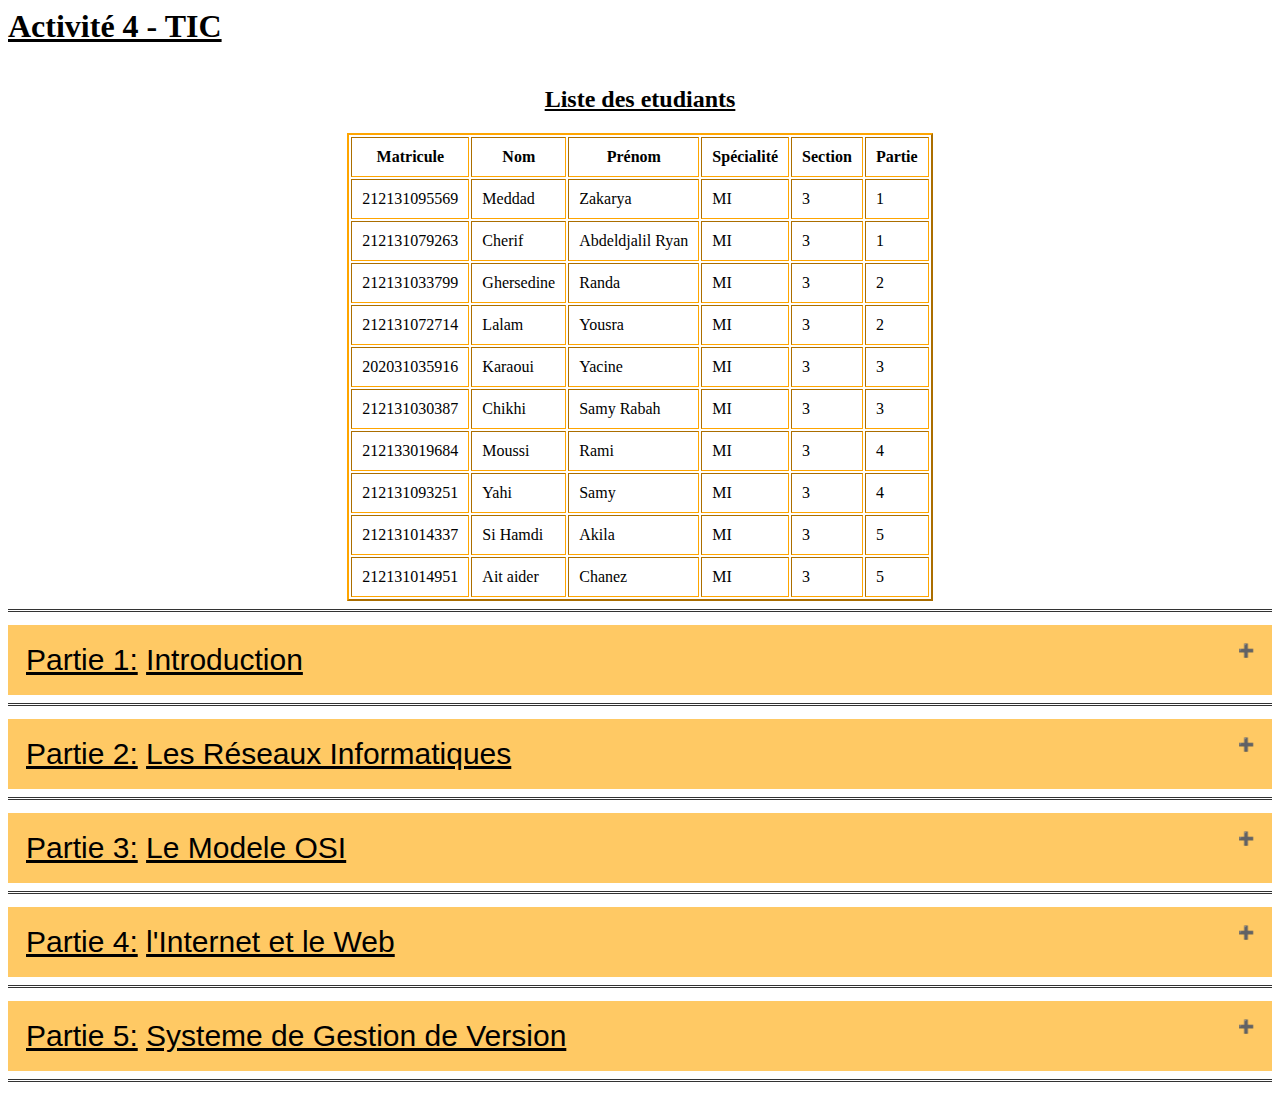
==== index.html @ 4654cad0 "finished chapter 4" ====
<html>
<head>
	<title> Activité 4 - Module TIC </title>
	<link rel="stylesheet" type="text/css" media="screen" href="style.css">
	<h1><b><u>Activité 4 - TIC</b></u></h1>
</head>

<body>
<div style="font-size: 120%; stroke-width: 150%;" class="list-etu">
	<table border="2" cellpadding="10px" style="border-color: orange;">
		<caption> <h2><u>Liste des etudiants</u></h2></caption>
		<tr>
			<th>Matricule</th>
			<th>Nom</th>
			<th>Prénom</th>
			<th>Spécialité</th>
			<th>Section</th>
			<th>Partie</th>
		</tr>
		<tr>
			<td>212131095569</td>
			<td>Meddad</td>
			<td>Zakarya</td>
			<td>MI</td>
			<td>3</td>
			<td>1</td>
		</tr>
		<tr>
			<td>212131079263</td>     
			<td>Cherif</td>
			<td>Abdeldjalil Ryan</td>
			<td>MI</td>
			<td>3</td>
			<td>1</td>
		</tr>
		<tr>
			<td>212131033799</td>
			<td>Ghersedine</td>
			<td>Randa</td>
			<td>MI</td>
			<td>3</td>
			<td>2</td>
		</tr>
		<tr>
			<td>212131072714</td>
			<td>Lalam</td>
			<td>Yousra</td>
			<td>MI</td>
			<td>3</td>
			<td>2</td>
		</tr>
		<tr>
			<td>202031035916</td>
			<td>Karaoui</td>
			<td>Yacine</td>
			<td>MI</td>
			<td>3</td>
			<td>3</td>
		</tr>
		<tr>
			<td>212131030387</td>
			<td>Chikhi</td>
			<td>Samy Rabah</td>
			<td>MI</td>
			<td>3</td>
			<td>3</td>
		</tr>
		<tr>
			<td>212133019684</td>
			<td>Moussi</td>
			<td>Rami</td>
			<td>MI</td>
			<td>3</td>
			<td>4</td>
		</tr>
		<tr>
			<td>212131093251</td>
			<td>Yahi</td>
			<td>Samy</td>
			<td>MI</td>
			<td>3</td>
			<td>4</td>
		</tr>
		<tr>
			<td>212131014337</td>
			<td>Si Hamdi</td>
			<td>Akila</td>
			<td>MI</td>
			<td>3</td>
			<td>5</td>
		</tr>
		<tr>
			<td>212131014951</td>
			<td>Ait aider</td>
			<td>Chanez</td>
			<td>MI</td>
			<td>3</td>
			<td>5</td>
		</tr>
	</table>
</div>
<hr>
<div>
	<button type="button" class="collapsible"><u>Partie 1:</u> <u>Introduction</u></button>
	<div class="content">
		<p class="paragraph">
			<p>
				Les TIC est l'ensemble des outils qui nous permettent de créer l'information et de la pouvoir la modifier et la transmettre fiablement sous plusieurs formats digitaux et électroniques et tout ça est possible grâce à la révolution numérique.
			</p>

			<p>
				Ces outils mentionnés nous donnent le pouvoir de sauvegarder et ajuster l'information en utilisant plusieurs méthodes visuelles ou audiovisuelles rendue possible grâce a l'internet et les ordinateurs.
			</p>

			<p>   
				Les TIC sont divisées en trois groupes: La Téléinformatique qui implique l'échange de l'information entre les ordinateurs, la Télécommunication qui veut dire traiter les signale sans ordinateurs et les Électroniques du consommateur. Elles visent a fournir la connectivité et la fiabilité tout en étant simple et flexible.
			</p>

			<p>
				Les TIC sont composées de partie matériel qui permettent le traitement l'information reçu et la partie logiciels qui exploitent les capacités de ce matériel pour la traiter.
			</p>

			<p>
				Les caractéristiques des technologies de l'information et de la communication sont la rapidité, la décentralisation du pouvoir, l'accès aux informations et la mondialisation. Ces dernières permettent une meilleure performance de l'entreprise et un partage rapide et facile d'informations entre les différents corps de l'entreprise.
			</p>

			L'initiation aux techniques de communication se compose de:
			<ul class="paragraph">
				<li> <b>Objectifs de communications:</b> Ils doivent être définis selon trois dimensions : cognitive, affective et comportementale.</li> 
				
				<li> <b>Systèmes de communication:</b> Les systèmes de communication se composent des partenaires de communication (émetteur et récepteur), les vecteurs (message et médias), les fonctions (codage, décryptage, réponse et feedback) et le bruit qui peut venir perturber les signaux pendant la transmission.</li> 
				
				<li> <b>Les schémas de communications:</b> La communication peut être interpersonnelle (entre deux collaborateurs), de groupe (directeur a ses salariés) ou de masse (la publicité).</li> 
				
				<li> <b>Média et Multimédia:</b> Un média est un moyen impersonnel permettant une diffusion large et collective d'informations, quel que soit le support, les messages écrits, la radiodiffusion, la télédiffusion câblée ou par satellite, la projection cinématographique, le réseau Internet. Tandis qu'un multimédia est un ensemble des techniques et des produits qui permettent l'utilisation simultanée et interactive de plusieurs modes de représentation de l'information.</li> 
			</ul>
		</p>
	</div>
</div>

<hr>
<div>
	<button type="button" class="collapsible"><u>Partie 2:</u> <u>Les Réseaux Informatiques</u></button>
	<div class="content">
		<p class="paragraph">
			<p>
				Un réseau informatique est un ensemble de périphérique ou d'ordinateur relier via un câble qui permet l'échange des données et leur transmission. Il permet le partage des fichiers et du matériel qui permet une réduction de coût et de temps.<br>
				Les protocoles de communications sont des consignes obligatoire à respecter pour communiquer entre les réseaux. Les plus utilise sont: HTTP, FTP, SMTP, POP.
			</p>

			<p>
				La plupart d'entre eux sont bâtis autour du “Transmission Control Protocol”/”Internet Protocol” (TCP/IP) qui représente une règle de communication sur internet qui se base sur la notion d'adresse “IP”. Cette adresse est unique et attribue a chaque ordinateur sur internet, elle permet d'acheminer les données vers la bonne direction. L'adresse IP est généralement notée avec quatre champs numériques compris entre 0 et 255 séparés par des points et actuellement la version “IPv4” est la plus utilisée.
			</p>

			<p>
				Il existe plusieurs types de réseau, on note:
				<ul class="paragraph">
					<li>
						<b>LAN</b> aussi appelé réseau local, est caractérisé par:
						<ul style="list-style: square;">
							<li>Limité géographiquement; pas plus d'un kilomètre.</li> 
							<li>Topologie: Bus, étoile, anneau.</li>
							<li>Technologie: câbles a pair torsadée, Wi-Fi.</li>
						</ul>
					</li>
					<br>
					<li>
						<b>MAN</b> qui relie plusieurs LAN géographiquement proche et permet de réduire les distances entre les nœuds pour faciliter la communication, est caractérisé par:
						<ul style="list-style: square;">
							<li>Aire géographique: 1 à 100 km.</li>
							<li>Topologie: Bus, étoile en général.</li>
							<li>Nombre de stations: Supérieur à 1000 machines.</li>
						</ul>
					</li>
					<br>
					<li>
						<b>WAN</b> qui interconnecte plus de réseau LAN géographiquement loin, permet de choisir la meilleure route pour acheminer les informations le plus vite possible. Caractéristique:
						<ul>
							<li>Air géographique: Toute la surface de la terre.</li>
							<li>Topologie: Bus, étoile en général.</li>
							<li>Technologie: Fibre optique.</li>
						</ul>
					</li>
				</ul>
			</p>

			<p>
				La topologie des réseaux signifie l'arrangement physique du matériel qui relie entre les ordinateurs (nœuds). On compte:
				<br>
				<ul class="paragraph">
					<li>
						<b>Topologie en bus:</b>
						<ul style="list-style: square;">
							<li>Tous les nœuds sont reliés par un conduit unique.</li>
							<li>Lorsqu'une station émet des données elles circulent toutes la longueur du bus.</li>
						</ul>
						<u>Avantage(s)</u>: 
						<ul style="list-style: square;">
							<li>Nécessite moins de câblage.</li>
							<li>Facile à mettre en place.</li>
							<li>Si une station tombe en panne le reste du réseau ne sera pas perturbé.</li>
						</ul>
						<u>Inconvénient(s)</u>: 
						<ul style="list-style: square;">
							<li>Rupture du câble implique le dysfonctionnement du réseau.</li>
						</ul>
					</li>
					<br>
					<li>
						<b>Topologie en anneau:</b>
						<ul style="list-style: square;">
							<li>Les ordinateurs sont reliés entre eux de tel qu'il forme un anneau. Cette méthode utilise des «jetons» pour émettre un signal, puis il est passé vers la station voisine.</li>
						</ul>
						<u>Avantage(s)</u>: 
						<ul style="list-style: square;">
							<li>Aucune collision.</li>
						</ul>
						<u>Inconvénient(s)</u>: 
						<ul style="list-style: square;">
							<li>La panne d'un port nuis a l'ensemble du réseau.</li>
						</ul>
					</li>
					<br>
					<li>
						<b>Topologie en étoile:</b>
						<ul style="list-style: square;">
							<li>La communication entre les stations du réseau se fait par l'interarmes d'un élément central et les données passent par hub qui peut les envoyer a toutes les machines ou dans un Switch qui le passe uniquement aux destinataires</li>
						</ul>
						<u>Avantage(s)</u>: 
						<ul style="list-style: square;">
							<li>Une panne d'un port n'influe pas sur l'ensemble du réseau.</li>
						</ul>
						<u>Inconvénient(s)</u>: 
						<ul style="list-style: square;">
							<li>Plus de câblage comparé aux autres topologies.</li>
							<li>Dépendance aux concentrateurs; s'il tombe en panne, les ordinateurs ne peuvent plus communiquer.</li>
						</ul>
					</li>
					<br>
					<li>
						<b>Topologie point a point:</b>
						<ul style="list-style: square;">
							<li>Utilise dans les réseaux de distribution.</li>
							<li>L'information parcourt le réseau suivant des itinéraires divers.</li>
						</ul>
						<u>Inconvénient(s)</u>:
						<ul style="list-style: square;">
							<li>Le nombre de liaisons nécessaires devient très élevé.</li>
						</ul>
					</li>
				</ul>
			</p>

			<p>
				Voici les composants principles utilisé:
				<ul class="paragraph">
					<li><b><u>Carte réseau:</u></b> Constitue l'interface physique entre l'ordinateur et le support de communication.</li>
					<li><b><u>Concentrateur (Hub):</u></b>  Équipement physique à plusieurs ports servant à relier plusieurs ordinateurs. Il dirige les données et les partages avec l'ensemble des machines connecté à lui.</li>
					<li><b><u>Le Commutateur (Switch):</u></b> Partage les données uniquement avec les destinataires de ces données.</li>
					<li><b><u>La Passerelle:</u></b> Dispositive servant à connecter des réseaux de different architecture de protocoles.</li>
					<li><b><u>Le Routeur:</u></b> Matériel de communication de réseau informatique servant à diriger l'information dans la direction approprie la plus optimale.</li>
					<li><b><u>Le Modem:</u></b> Lie le réseau téléphonique aux réseaux informatique. Il convertit le signal numérique en analogique et vice-versa.</li>
					<li><b><u>Répéteur:</u></b> Régénère un signal affaiblit pendant le transport ainsi réseau la distance maximale entre deux noeuds d'un réseau.</li>
				</ul>
			</p>
		</p>
	</div>
</div>

<hr>
<div>
	<button type="button" class="collapsible"><u>Partie 3:</u> <u>Le Modele OSI</u></button>
	<div class="content">
	<p class="paragraph">
		<!--TODO: ADD CHAPTER 3 FIRST HALF-->
		<p>
			Le modèle TCP/IP est un modèle de référence pour les communications de réseau utilisé dans la conception et la mise en œuvre des réseaux informatiques modernes. Il divise les communications en quatre couches principales : la couche liaison de données, la couche réseau, la couche transport et la couche application. Contrairement au modèle OSI qui divise les communications en sept couches distinctes, le modèle TCP/IP est plus simple et plus largement utilisé dans les protocoles de communication de réseau tels que le protocole Internet (IP), le protocole de contrôle de transmission (TCP) et le protocole de datagramme utilisateur (UDP). Le modèle TCP/IP est utilisé dans les réseaux d'entreprise, les réseaux Internet et les réseaux sans fil.
		</p>

		<p>
			L'adressage dans un réseau permet d'identifier de manière unique les unités en communication. Une adresse IP (Internet Protocol) est utilisée pour identifier chaque ordinateur dans un réseau. Il existe deux modes d'adressage : IPV4 et IPV6. L'adresse IPV4 est représentée sur 32 bits, soit 4 octets, et chaque paquet contient une adresse source et une adresse destinataire. L'adresse IPV6 est représentée sur 128 bits et est découpée en 8 mots de 16 bits séparés par le caractère «:», chacun d'eux étant en hexadécimal.
		</p>

		<p>
			Chaque adresse IPv4 est composée de 32 bits divisés en 4 octets. L'adressage IPv4 est divisé en deux parties, une partie pour l'adresse réseau et l'autre pour l'adresse hôte. Un réseau est identifié par une adresse réseau, et tous les ordinateurs sur ce réseau ont la même partie réseau. La partie hôte détermine le nombre de machines possibles sur le réseau.
		</p>

		<p>
			Les différents types d'adresses IPv4 comprennent l'adresse réseau, qui a tous les bits de la partie hôte égaux à 0. L'adresse de diffusion a tous les bits de la partie hôte égaux à 1. Toutes les machines sur le réseau ont une adresse hôte attribuée située entre l'adresse réseau et l'adresse de diffusion.
		</p>

		<p>
			Le masque de réseau et de sous-réseaux a tous les bits de la partie réseau égaux à 1. Cela permet de distinguer les différents sous-réseaux dans un réseau plus grand. L'adresse IP 192.168.10.1, par exemple, indique que l'ordinateur se trouve sur le réseau 192.168.10.0.
		</p>

	</p>
</div>

<hr>
<div>
	<button type="button" class="collapsible"><u>Partie 4:</u> <u>l'Internet et le Web</u></button>
	<div class="content">
	<p class="paragraph">
		<p>
			Le World Wide Web (WWW) est un système d'information basé sur l'internet qui permet de consulter des pages web et de naviguer à travers un ensemble de liens hypertextes.
		</p>

		<p>
			Les URLs sont des liens uniques qui permettent d'identifier de manière précise la localisation d'une ressource sur le Web, tels que des pages web, des images, des vidéos, des fichiers, etc.
		</p>

		<p>
			Les aspects techniques du Web sont les:
			<ul>
				<li><b>URL:</b> Il s'agit du mécanisme utilisé par les navigateurs pour récupérer toute ressource publiée sur le web.</li>
				<li><b>HTTP:</b> Protocole de transfert d'hypertexte (Hyper Text Transfer Protocol).</li>
				<li><b>HTML:</b> Langage de balisage hypertexte (Hyper Text Markup Langugae).</li>
			</ul>
		</p>

		<p>
			Une page web est un document multimédia qui contient des textes, des images et des liens. Elle est créée à l'aide d'un language de description comme le HTML ou le HTML5 et elle est stockée dans un fichier avec une extension .html, .htm ou .xhtml et est interprétée par un navigateur web. 
			Un site web est un regroupement de pages web autour d'une thématique commune reliées entre elles par des liens hypertextes et émanant d'une même entité.
			Les sites web sont organisés sous forme d'arborescence de dossiers et de fichiers, et ils sont localisés sur un même serveur. Ils sont accessibles à partir d'une page d'accueil commune et d'une URL de base commune.
		</p>

		<p>
			Le HTML est un langage de description et de balisage utilisé pour créer et structurer le contenu des pages web. Un document HTML est un fichier texte qui suit une syntaxe et est structurée par des balises. Il est interprété dans un navigateur tel que Mozila Firefox, Internet Explorer… 
			Et il est créé dans un éditeur de pages web ou tout éditeur de texte. 
			Les principes de langage HTML:
			Le langage HTML utilise des balises pour structurer le document. Un fichier HTML doit comporter au minimum ces 4 balises:
		</p>

		<div class="box">
			<code style="font-size: 140%;">
				&lt;html&gt;<br>
				&emsp; &lt;head&gt;<br>
				&emsp; &emsp; &lt;title&gt;<br>
				&emsp; &emsp; &emsp; . . .<br>
				&emsp; &emsp; &lt;/title&gt;<br>
				&emsp; &emsp; . . .<br>
				&emsp; &lt;/head&gt;<br>
				&emsp; &lt;body&gt;<br>
				&emsp; &emsp; . . .<br>
				&emsp; &lt;/body&gt;<br>
				&lt;/html&gt;<br>
			</code>
		</div>
		<ul class="paragraph">
			<li>La balise &lt;html&gt;... &lt;/html&gt; délimite le début et la fin du document.</li>
			<li>La balise &lt;head&gt;... &lt;/head&gt; est l'entête du document.</li>
			<li>La balise &lt;titl&gt; ... &lt;/title&gt; est le titre du document.</li>
			<li>La balise &lt;body&gt;... &lt;/body&gt; est le corps du document.</li>
			<li>Les titres sont définis par les balises &lt;hn&gt; ... &lt;/hn&gt;, où n représente le niveau de titre (de 1 à 6). Par exemple, &lt;h1&gt; Grand titre &lt;/h1&gt; est un titre de niveau 1.</li>
			<li>Et les paragraphes sont définis par les balises &lt;p&gt; … &lt;p&gt;.</li>
		</ul>
		</p>
	</p>
</div>

<hr>
<div>
	<button type="button" class="collapsible"><u>Partie 5:</u> <u>Systeme de Gestion de Version</u></button>
	<div class="content">
	<p class="paragraph">
		<!--TODO: ADD CHAPTER 5 FIRST HALF-->
		<p>
			Dans Git, chaque fichier dans un projet peut être : "suivi" ou "non suivi". Un fichier est suivi s'il appartenait au dernier instantané capturé par Git, sinon il est considéré comme non suivi et ce jusqu'à ce qu'il soit indexé et validé avant de pouvoir être inclus dans les instantanés ultérieurs. Un fichier suivi peut avoir l'état "modifié", "indexé" ou "validé".
		Les nouveaux fichiers sont considérés comme non suivis quant à ceux modifiés, ils sont considérés comme tel tant qu'ils n'ont pas été indexés. Enfin, lorsqu'on enregistre un instantané, les fichiers qui y sont inclus sont à nouveau considérés comme validés, et le processus peut recommencer.
		</p>

		<p>
			Un projet dans Git est composé de trois zones de travail : le répertoire de travail, la zone d'index et le répertoire Git. Les fichiers sont modifiés dans le répertoire de travail et peuvent être indexés dans la zone d'index avant d'être validés dans le répertoire Git ou sont stockées les méta-données et la base de données des objets du projet.
		</p>

		Voici en résumé ce qu'il faut pour initialiser un dépôt Git et ajouter des fichiers pour la première fois :
		<ul>
			<li>Importer un projet existant sur son ordinateur ou un serveur distant dans Git.</li>
			<li>On utilise la commande "git init" pour initialiser un dépôt Git et créer un sous-répertoire ".git" qui contient les fichiers nécessaires pour que Git fonctionne.</li>
			<li>Utiliser la commande "git status" pour déterminer l'état des fichiers de notre répertoire.</li>
			<li>Utiliser la commande "git add" pour indexer les fichiers qui doivent être versionnés.</li>
			<li>Utiliser la commande "git commit" pour valider les fichiers et les ajouter en base.</li>
			<li>Utiliser la commande "git status" pour confirme que les fichiers ont été ajoutés en base et sont sous suivi de version.</li>
		</ul>

		<p>
			Il est possible de créer un dépôt Git en clonant un dépôt existant à l'aide de la commande "Git clone".
		</p>

		<p>
			Lorsqu'on travaille sur un projet, on peut ajouter, modifier ou supprimer des fichiers. Git permet de gérer ces différentes versions en enregistrant les changements. Pour ce faire, on utilise les commandes git add et git commit. Le commit se base sur l'état du fichier au moment du git add. Si on modifie le fichier après avoir effectué un git add, les dernières modifications ne seront pas enregistrées. Pour toujours enregistrer la dernière version d'un fichier, il est donc conseillé d'effectuer un git add juste avant le git commit. On peut également utiliser la commande git commit -a pour mettre en un coup les fichiers modifiés et déjà sous suivi dans la zone d'index, et les valider sans avoir à taper git add.
		</p>

		<p>
			La commande git log permet de consulter l'historique des commits Git, du plus récent au plus ancien, ainsi que la somme de contrôle SHA-1, l'auteur, la date et le message du commit.
		</p>

		<p>
			L'utilisation d'un logiciel de gestion de version(Git) permet de revenir à un état antérieur d'un projet enregistré si après un commit certaines modifications sont inadaptées, et ce en utilisant la commande "git checkout -- nom-du-fichier" ou la commande "git restore".
		</p>

		<p>
			Dans Git, créer une branche permet de développer et tester de nouvelles fonctionnalités sans impacter le projet de base. Contrairement à d'autres systèmes de contrôle de version, Git utilise des pointeurs plutôt que de créer des copies physiques du répertoire de travail pour la création de branches, ce qui facilite grandement leur création et leur fusion. La branche par défaut est "master" mais peut être renommée sans conséquence.
		</p>
	</p>
</div>

<hr>
</body>
<script src="index.js"></script>
</html>
---- style.css ----
body {
	background-color: rgb(255, 255, 255);
}

ul {
	list-style: none;
}
  
ul li::before {
	content: "\2022";  /* \2022 = unicode({bullet or "tete"})*/
	color: red; 
	font-weight: bold; 
	display: inline-block; 
	width: 1em; 
	margin-left: -1em;
}

hr {
    border: none;
    border-top: 3px double #333;
    color: #000000;
    overflow: visible;
    text-align: center;
    height: 5px;
}

hr:after {
    background: #fff;
    padding: 0 4px;
    position: relative;
    top: -13px;
}

.list-etu {
	display: flex;
  	justify-content: center;
  	align-items: center;
}

.collapsible {
	background-color: rgba(255, 166, 0, 0.606);
	color: #000;
	cursor: pointer;
	padding: 18px;
	width: 100%;
	border: none;
	text-align: left;
	outline: none;
	font-size: 30px;
}
  
.active, .collapsible:hover {
	background-color: white;
}
  
.content {
	padding: 0 18px;
	background-color: rgba(221, 181, 143, 0.434);
	max-height: 0;
	overflow: hidden;
	transition: max-height 0.2s ease-out;
	font-size: 125%;
}

.content-mini {
	padding: 0 18px;
	background-color: rgba(255, 255, 255, 0.434);
	max-height: 0;
	overflow: hidden;
	transition: max-height 0.2s ease-out;
	font-size: 125%;
}

.collapsible:after {
	content: '\02795'; /* \02795 == unicode('+') */
	font-size: 13px;
	color: white;
	float: right;
	margin-left: 5px;
}


.active:after {
	content: "\2796"; /* \02796 == unicode('-') */
}

.paragraph {
	font-weight: 500;
}

.box {
	background-color: #fff;
	width: 50%;
	height: 47%;
	color: #000;
	border: 3px double #eb8b2a;
	margin: 0;
	padding: 1%;
	justify-content: center;
}
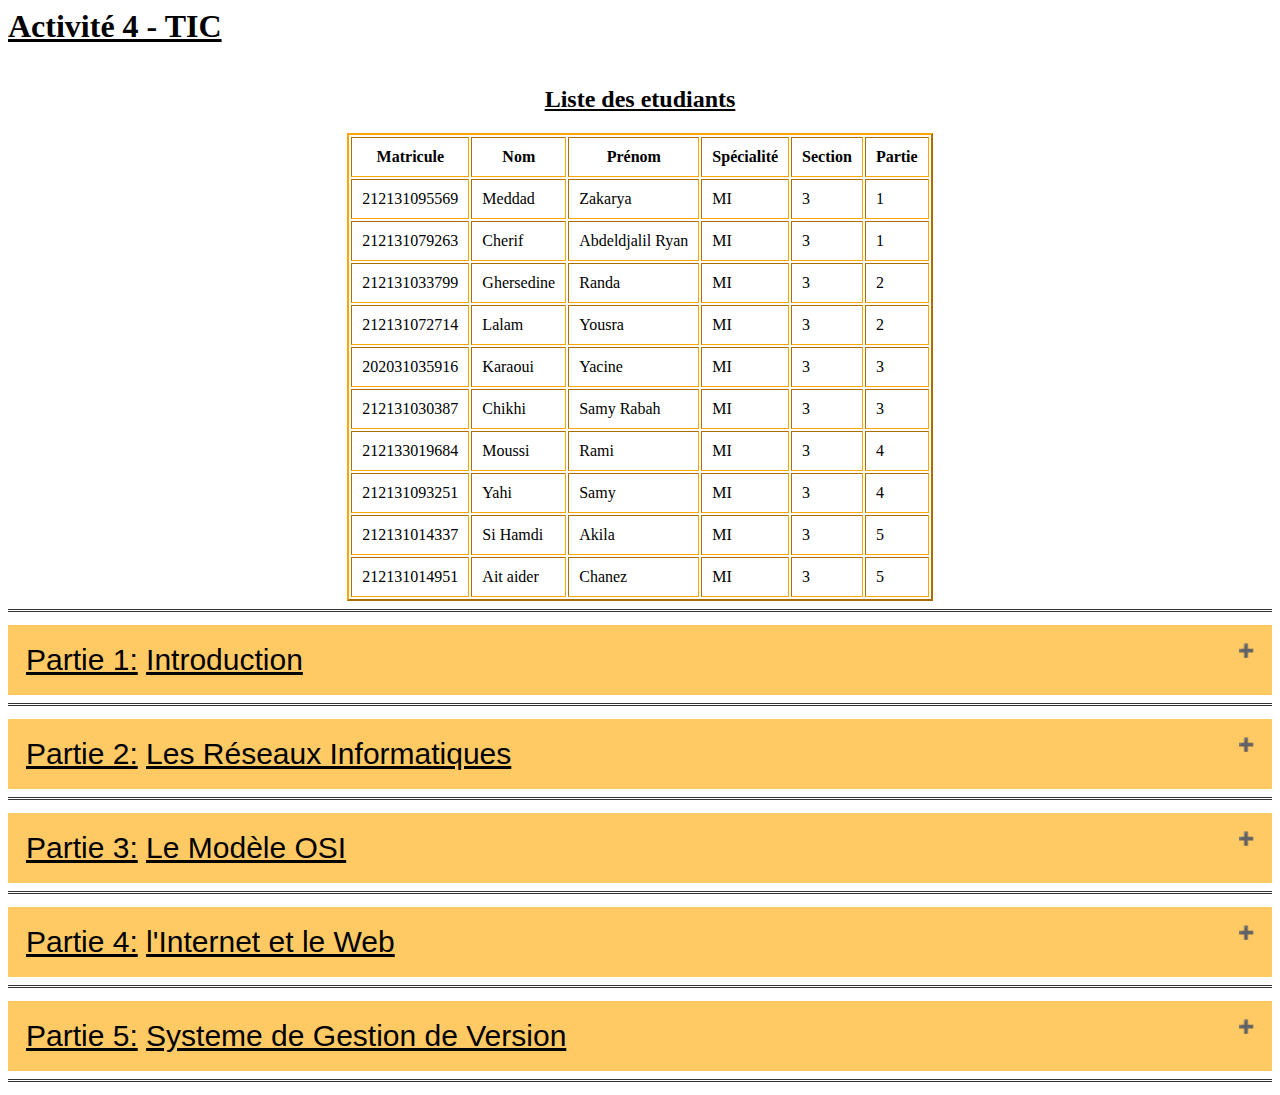
==== commit 750227b5: "Fixed typo index.html" ====
--- a/index.html
+++ b/index.html
@@ -269,10 +269,38 @@
 
 <hr>
 <div>
-	<button type="button" class="collapsible"><u>Partie 3:</u> <u>Le Modele OSI</u></button>
+	<button type="button" class="collapsible"><u>Partie 3:</u> <u>Le Modèle OSI</u></button>
 	<div class="content">
 	<p class="paragraph">
-		<!--TODO: ADD CHAPTER 3 FIRST HALF-->
+		<p>
+			Un réseau informatique est un ensemble d'équipements informatiques ( ordinateurs, imprimantes, tablette, smartphone, etc.) reliés entre eux par des câbles ou avec des technologies sans fil (wifi, Bluetooth). Il permet de communiquer des informations et de partager des périphériques (imprimante, scanner, etc.). Il est composé principalement: 
+		</p>
+
+		<ul>
+			<li>Une carte réseau qui permettre à un ordinateur de se connecter à un réseau et de communiquer avec d'autres appareils. Elle assure la transmission des données, gère les protocoles de communication et facilite la connectivité physique entre l'ordinateur et le réseau.</li>
+			<li>D'un Switch qui permet de relier les ordinateurs et les périphériques entre eux.</li>
+			<li>Un hub est un dispositif de connectivité de base dans un réseau informatique qui permet de rassembler plusieurs périphériques sur un même réseau local.</li>
+		</ul>
+
+		<p>
+			Il existe également d'autres modèles de référence qui décrivent différents aspects des réseaux informatiques. On compte parmis eux: Le modèle OSI et le modèle TCP/IP.
+		</p>
+
+		<p>
+			Le modèle OSI (Open Systems Interconnection) est un cadre conceptuel qui définit comment les systèmes réseau communiquent et envoient des données d'un expéditeur à un destinataire. Le modèle est utilisé pour décrire chaque composant de la communication de données pour pouvoir établir des règles et des normes pour les applications et l'infrastructure du réseau.
+			Le modèle OSI contient sept couches qui s'empilent conceptuellement de bas en haut. Ces couches sont les suivantes: 
+		</p>
+
+		<ul class="paragraph">
+			<li>Physique</li>
+			<li>Liaison des données</li>
+			<li>Réseau</li> 
+			<li>Transport</li> 
+			<li>Session</li> 
+			<li>Présentation</li> 
+			<li>Application</li> 
+		</ul>
+
 		<p>
 			Le modèle TCP/IP est un modèle de référence pour les communications de réseau utilisé dans la conception et la mise en œuvre des réseaux informatiques modernes. Il divise les communications en quatre couches principales : la couche liaison de données, la couche réseau, la couche transport et la couche application. Contrairement au modèle OSI qui divise les communications en sept couches distinctes, le modèle TCP/IP est plus simple et plus largement utilisé dans les protocoles de communication de réseau tels que le protocole Internet (IP), le protocole de contrôle de transmission (TCP) et le protocole de datagramme utilisateur (UDP). Le modèle TCP/IP est utilisé dans les réseaux d'entreprise, les réseaux Internet et les réseaux sans fil.
 		</p>
@@ -332,7 +360,7 @@
 		</p>
 
 		<div class="box">
-			<code style="font-size: 140%;">
+			<code>
 				&lt;html&gt;<br>
 				&emsp; &lt;head&gt;<br>
 				&emsp; &emsp; &lt;title&gt;<br>
@@ -346,13 +374,13 @@
 				&lt;/html&gt;<br>
 			</code>
 		</div>
-		<ul class="paragraph">
-			<li>La balise &lt;html&gt;... &lt;/html&gt; délimite le début et la fin du document.</li>
-			<li>La balise &lt;head&gt;... &lt;/head&gt; est l'entête du document.</li>
-			<li>La balise &lt;titl&gt; ... &lt;/title&gt; est le titre du document.</li>
-			<li>La balise &lt;body&gt;... &lt;/body&gt; est le corps du document.</li>
-			<li>Les titres sont définis par les balises &lt;hn&gt; ... &lt;/hn&gt;, où n représente le niveau de titre (de 1 à 6). Par exemple, &lt;h1&gt; Grand titre &lt;/h1&gt; est un titre de niveau 1.</li>
-			<li>Et les paragraphes sont définis par les balises &lt;p&gt; … &lt;p&gt;.</li>
+		<ul>
+			<li>La balise <b>&lt;html&gt;</b>... <b>&lt;/html&gt;</b> délimite le début et la fin du document.</li>
+			<li>La balise <b>&lt;head&gt;</b>... <b>&lt;/head&gt;</b> est l'entête du document.</li>
+			<li>La balise <b>&lt;titl&gt;</b>... <b>&lt;/title&gt;</b> est le titre du document.</li>
+			<li>La balise <b>&lt;body&gt;</b>... <b>&lt;/body&gt;</b> est le corps du document.</li>
+			<li>Les titres sont définis par les balises <b>&lt;hn&gt;</b> ... <b>&lt;/hn&gt;</b>, où n représente le niveau de titre (de 1 à 6). Par exemple, <b>&lt;h1&gt;</b> Grand titre <b>&lt;/h1&gt;</b> est un titre de niveau 1.</li>
+			<li>Et les paragraphes sont définis par les balises <b>&lt;p&gt;</b> ... <b>&lt;p&gt;</b>.</li>
 		</ul>
 		</p>
 	</p>
@@ -363,32 +391,86 @@
 	<button type="button" class="collapsible"><u>Partie 5:</u> <u>Systeme de Gestion de Version</u></button>
 	<div class="content">
 	<p class="paragraph">
-		<!--TODO: ADD CHAPTER 5 FIRST HALF-->
+		<p>
+			Dans ce chapitre nous allons comprendre l'utilité d'un Git et l'indisponibilité des systèmes de gestion, nous allons aussi apprendre à différencier un Git et un GitHub.
+		</p>
+
+		<p>
+			Git est un logiciel créé par Linus Torvalds en 2005 permettant de conserver un historique des modifications effectuées sur un projet, il facilite donc le travail d'équipe et la gestion des projets, ce qui le rend très utile au jour d'aujourd'hui.
+		</p>
+
+		<p>
+			A quoi sert concrètement un système de gestion de version? Sans un Git, les modifications effectuées par un développeur  sur un projet quelconque peuvent entrer en conflit avec celles de son coéquipier, Git permet alors de conserver l'historique des modifications ainsi les développeurs peuvent avoir accès aux changements et de coordonner plus facilement un travail, aussi  Git offre de nombreuses fonctionnalités, comme la possibilité de synchroniser les dossiers locaux avec le serveur et de mettre à jour les différences automatisées entre les versions. 
+		</p>
+
+		<p>
+			Les deux modèles des logiciels de gestion de version: modèle centralisé vs modèle décentralisé. Le Git se compose de deux modèles:
+			<ul>
+				<li>Le modèle centralisé: qui est basé sur la centralisation du code source lié au projet, les différents utilisateurs doivent se connecter à un serveur distant central où est hébergé le code.</li>
+				<li>Le model distribué: le code source est hébergé dans les machines des utilisateurs, il a beaucoup d'avantages tel que la simplicité et la flexibilité du travail vu que chacun travaille sur sa propre machine donc plus besoin d'être connecté à un serveur central, il assure aussi la sécurité du projet.</li>
+			</ul>
+		</p>
+
+		<p>
+			Qu'est-ce que GitHub?  Git est un système de contrôle de version utilisé pour sauvegarder les modifications apportées à un projet, il permet aussi de retourner à l'ancienne version appelée un dépôt. Quant à GitHub c'est un système d'hébergement web (en ligne) pour les dépôts Git, il fournit donc aux développeurs un endroit pour stocker et partager leurs codes et travailler avec d'autres personnes sur le même code, suivre les modifications apportées au code, résoudre des problèmes et collaborer avec d'autres membres de la communauté GitHub, ce qui fait de lui le plus grand hébergeur de dépôts Git du monde. 
+		</p>
+
+		<p>
+			Utiliser Git: ligne de commande, console et interface graphique. Différentes interfaces peuvent être utilisées pour utiliser Git, ici nous allons nous servir de la console (lignes de commande) plutôt qu'une interface graphique pour les raisons suivantes:<br>
+			D'abord c'est le seul moyen d'avoir accès à toutes les commandes Git. Ensuite tout le monde pourra suivre le même cours vu que c'est le même accès commandes. Enfin il suffit de savoir utiliser la version en ligne pour pouvoir manipuler n'importe quelle autre interface graphique. 
+		</p>
+
+		<p>
+			Pour installer Git il suffit de se rendre au site <a href="https://git-scm.com/downloads" target="_blank">Git SCM</a> et de suivre les instructions. 
+		</p>
+
+		<p>
+			Le paramétrage de Git est utilisé pour configurer et personnaliser votre environnement de travail Git y compris la configuration de votre nom d'utilisateur et votre adresse e-mail, la création d'alias et la modification des fichiers.
+			Premièrement, installez Git et configurez votre nom d'utilisateurs en utilisant: <code class="code-snippet">'git config --global user.name «votre nom»'</code> et <code class="code-snippet">'git config  --global user.email «votre@email.com»'</code> ces informations identifieront les auteurs des commits dans votre référentiel Git.<br>
+			Vous pouvez assurer l'affichage des informations en activant la coloration de la sortie <code class="code-snippet">'git config  --global color ui.true'</code> et aussi créer des alias pour les commandes fréquemment utilisées par exemple <code class="code-snippet">'git config --global alias.info informatique'</code> info pour informatique.<br>
+			Git stocke les paramétrer de configurations dans des fichiers le fichier global est situé dans votre répertoire sur Linux/MacOS ou sur Windows et le fichier local se trouve dans le répertoire du projet.<br>
+			Il est important de personnaliser Git selon vos besoins pour faciliter vos tâches avec cet outil de contrôle.
+		</p>
+
+		<p>
+			Pour démarrer un dépôt Git:
+			<ul class="paragraph">
+				<li>Initialiser le dépôt: utiliser la commande <code class="code-snippet">'git init'</code> pour créer un nouveau Git.</li>
+				<li>Ajoutez des fichiers: utiliser la commande <code class="code-snippet">'git add &lt;nom du fichier>'</code> pour ajouter des fichiers spécifiques ou <code class="code-snippet">'git add .'</code> pour ajouter tous les fichiers du répertoire.</li>
+				<li>Créer un commit: utilisez la commande <code class="code-snippet">'git commit -m «message de commit»'</code>.</li>
+			</ul>
+			Vous pouvez aussi gérer des branches et collaborer avec d'autres développeurs en utilisant un dépôt distant mais ça reste facultatif.
+		</p>
+
+		<p>
+			Git permet la gestion des informations en suivant les modifications, en gérant les versions en assurant la coopération entre les développeurs. Les branches permettent  de travailler sur des fonctionnalités et les problèmes peuvent être résolus lors de la fusion des modifications. Chaque commit est associé a un auteur et les dépôts distants facilitent le partage et l'enregistrement du code, finalement Git est un outil essentiel pour la gestion efficace des informations dans un projet de développement.
+		</p>
+
 		<p>
 			Dans Git, chaque fichier dans un projet peut être : "suivi" ou "non suivi". Un fichier est suivi s'il appartenait au dernier instantané capturé par Git, sinon il est considéré comme non suivi et ce jusqu'à ce qu'il soit indexé et validé avant de pouvoir être inclus dans les instantanés ultérieurs. Un fichier suivi peut avoir l'état "modifié", "indexé" ou "validé".
-		Les nouveaux fichiers sont considérés comme non suivis quant à ceux modifiés, ils sont considérés comme tel tant qu'ils n'ont pas été indexés. Enfin, lorsqu'on enregistre un instantané, les fichiers qui y sont inclus sont à nouveau considérés comme validés, et le processus peut recommencer.
-		</p>
-
-		<p>
-			Un projet dans Git est composé de trois zones de travail : le répertoire de travail, la zone d'index et le répertoire Git. Les fichiers sont modifiés dans le répertoire de travail et peuvent être indexés dans la zone d'index avant d'être validés dans le répertoire Git ou sont stockées les méta-données et la base de données des objets du projet.
+			Les nouveaux fichiers sont considérés comme non suivis quant à ceux modifiés, ils sont considérés comme tel tant qu'ils n'ont pas été indexés. Enfin, lorsqu'on enregistre un instantané, les fichiers qui y sont inclus sont à nouveau considérés comme validés, et le processus peut recommencer.
+		</p>
+
+		<p>
+			Un projet dans Git est composé de trois zones de travail: le répertoire de travail, la zone d'index et le répertoire Git. Les fichiers sont modifiés dans le répertoire de travail et peuvent être indexés dans la zone d'index avant d'être validés dans le répertoire Git ou sont stockées les méta-données et la base de données des objets du projet.
 		</p>
 
 		Voici en résumé ce qu'il faut pour initialiser un dépôt Git et ajouter des fichiers pour la première fois :
 		<ul>
 			<li>Importer un projet existant sur son ordinateur ou un serveur distant dans Git.</li>
-			<li>On utilise la commande "git init" pour initialiser un dépôt Git et créer un sous-répertoire ".git" qui contient les fichiers nécessaires pour que Git fonctionne.</li>
-			<li>Utiliser la commande "git status" pour déterminer l'état des fichiers de notre répertoire.</li>
-			<li>Utiliser la commande "git add" pour indexer les fichiers qui doivent être versionnés.</li>
-			<li>Utiliser la commande "git commit" pour valider les fichiers et les ajouter en base.</li>
-			<li>Utiliser la commande "git status" pour confirme que les fichiers ont été ajoutés en base et sont sous suivi de version.</li>
+			<li>On utilise la commande <code class="code-snippet">'git init'</code> pour initialiser un dépôt Git et créer un sous-répertoire <code class="code-snippet">".git"</code> qui contient les fichiers nécessaires pour que Git fonctionne.</li>
+			<li>Utiliser la commande <code class="code-snippet">'git status'</code> pour déterminer l'état des fichiers de notre répertoire.</li>
+			<li>Utiliser la commande <code class="code-snippet">'git add'</code> pour indexer les fichiers qui doivent être versionnés.</li>
+			<li>Utiliser la commande <code class="code-snippet">'git commit'</code> pour valider les fichiers et les ajouter en base.</li>
+			<li>Utiliser la commande <code class="code-snippet">'git status'</code> pour confirme que les fichiers ont été ajoutés en base et sont sous suivi de version.</li>
 		</ul>
 
 		<p>
-			Il est possible de créer un dépôt Git en clonant un dépôt existant à l'aide de la commande "Git clone".
-		</p>
-
-		<p>
-			Lorsqu'on travaille sur un projet, on peut ajouter, modifier ou supprimer des fichiers. Git permet de gérer ces différentes versions en enregistrant les changements. Pour ce faire, on utilise les commandes git add et git commit. Le commit se base sur l'état du fichier au moment du git add. Si on modifie le fichier après avoir effectué un git add, les dernières modifications ne seront pas enregistrées. Pour toujours enregistrer la dernière version d'un fichier, il est donc conseillé d'effectuer un git add juste avant le git commit. On peut également utiliser la commande git commit -a pour mettre en un coup les fichiers modifiés et déjà sous suivi dans la zone d'index, et les valider sans avoir à taper git add.
+			Il est possible de créer un dépôt Git en clonant un dépôt existant à l'aide de la commande <code class="code-snippet">'git clone'</code>.
+		</p>
+
+		<p>
+			Lorsqu'on travaille sur un projet, on peut ajouter, modifier ou supprimer des fichiers. Git permet de gérer ces différentes versions en enregistrant les changements. Pour ce faire, on utilise les commandes <code class="code-snippet">'git add et git commit'</code>. Le commit se base sur l'état du fichier au moment du <code class="code-snippet">'git add'</code>. Si on modifie le fichier après avoir effectué un git add, les dernières modifications ne seront pas enregistrées. Pour toujours enregistrer la dernière version d'un fichier, il est donc conseillé d'effectuer un git add juste avant le <code class="code-snippet">'git commit'</code>. On peut également utiliser la commande <code class="code-snippet">'git commit -a'</code> pour mettre en un coup les fichiers modifiés et déjà sous suivi dans la zone d'index, et les valider sans avoir à taper git add.
 		</p>
 
 		<p>
@@ -396,11 +478,11 @@
 		</p>
 
 		<p>
-			L'utilisation d'un logiciel de gestion de version(Git) permet de revenir à un état antérieur d'un projet enregistré si après un commit certaines modifications sont inadaptées, et ce en utilisant la commande "git checkout -- nom-du-fichier" ou la commande "git restore".
-		</p>
-
-		<p>
-			Dans Git, créer une branche permet de développer et tester de nouvelles fonctionnalités sans impacter le projet de base. Contrairement à d'autres systèmes de contrôle de version, Git utilise des pointeurs plutôt que de créer des copies physiques du répertoire de travail pour la création de branches, ce qui facilite grandement leur création et leur fusion. La branche par défaut est "master" mais peut être renommée sans conséquence.
+			L'utilisation d'un logiciel de gestion de version(Git) permet de revenir à un état antérieur d'un projet enregistré si après un commit certaines modifications sont inadaptées, et ce en utilisant la commande <code class="code-snippet">'git checkout -- nom-du-fichier'</code> ou la commande <code class="code-snippet">'git restore'</code>.
+		</p>
+
+		<p>
+			Dans Git, créer une branche permet de développer et tester de nouvelles fonctionnalités sans impacter le projet de base. Contrairement à d'autres systèmes de contrôle de version, Git utilise des pointeurs plutôt que de créer des copies physiques du répertoire de travail pour la création de branches, ce qui facilite grandement leur création et leur fusion. La branche par défaut est <code class="code-snippet">'master'</code> mais peut être renommée sans conséquence.
 		</p>
 	</p>
 </div>
@@ -408,4 +490,4 @@
 <hr>
 </body>
 <script src="index.js"></script>
-</html>+</html>
--- a/style.css
+++ b/style.css
@@ -57,16 +57,7 @@
 	padding: 0 18px;
 	background-color: rgba(221, 181, 143, 0.434);
 	max-height: 0;
-	overflow: hidden;
-	transition: max-height 0.2s ease-out;
-	font-size: 125%;
-}
-
-.content-mini {
-	padding: 0 18px;
-	background-color: rgba(255, 255, 255, 0.434);
-	max-height: 0;
-	overflow: hidden;
+	overflow: auto;
 	transition: max-height 0.2s ease-out;
 	font-size: 125%;
 }
@@ -90,11 +81,17 @@
 
 .box {
 	background-color: #fff;
-	width: 50%;
-	height: 47%;
+	width: 30%;
+	height: 30%;
+	overflow: auto;
 	color: #000;
 	border: 3px double #eb8b2a;
 	margin: 0;
-	padding: 1%;
-	justify-content: center;
+	padding: 7px 11px;
+}
+
+.code-snippet {
+	background-color: #eac49db1;
+	font-weight: 900;
+	font-size: 110%;
 }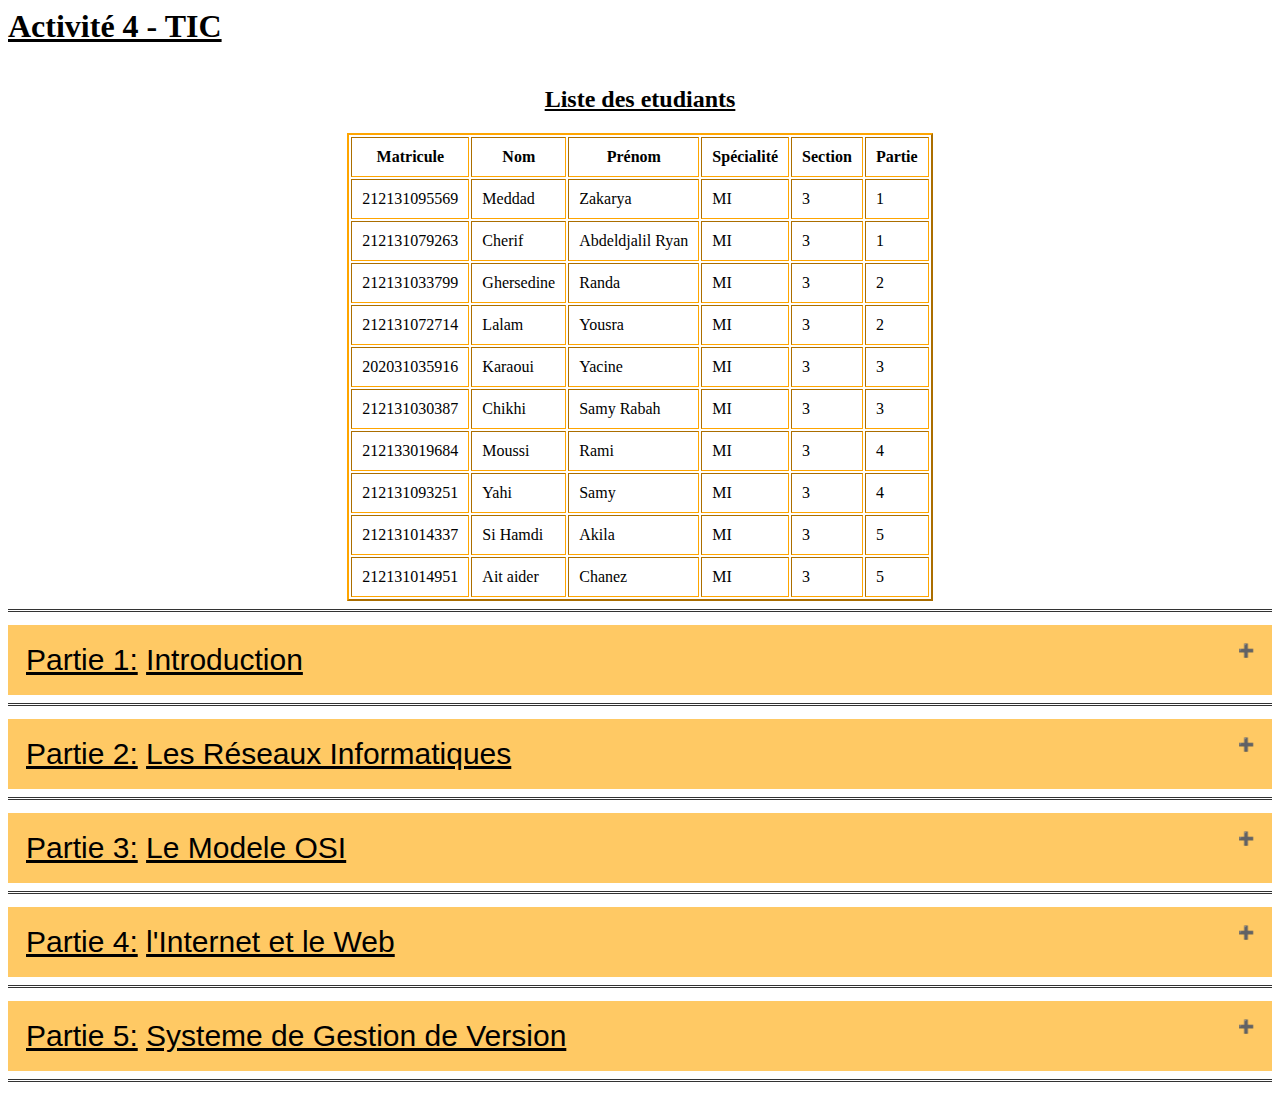
==== commit 25de112c: "added utf-8 support" ====
--- a/index.html
+++ b/index.html
@@ -1,5 +1,6 @@
 <html>
 <head>
+	<meta charset="UTF-8">
 	<title> Activité 4 - Module TIC </title>
 	<link rel="stylesheet" type="text/css" media="screen" href="style.css">
 	<h1><b><u>Activité 4 - TIC</b></u></h1>
@@ -269,7 +270,7 @@
 
 <hr>
 <div>
-	<button type="button" class="collapsible"><u>Partie 3:</u> <u>Le Modèle OSI</u></button>
+	<button type="button" class="collapsible"><u>Partie 3:</u> <u>Le Modele OSI</u></button>
 	<div class="content">
 	<p class="paragraph">
 		<p>
@@ -377,7 +378,7 @@
 		<ul>
 			<li>La balise <b>&lt;html&gt;</b>... <b>&lt;/html&gt;</b> délimite le début et la fin du document.</li>
 			<li>La balise <b>&lt;head&gt;</b>... <b>&lt;/head&gt;</b> est l'entête du document.</li>
-			<li>La balise <b>&lt;titl&gt;</b>... <b>&lt;/title&gt;</b> est le titre du document.</li>
+			<li>La balise <b>&lt;titl&gt;</b> ... <b>&lt;/title&gt;</b> est le titre du document.</li>
 			<li>La balise <b>&lt;body&gt;</b>... <b>&lt;/body&gt;</b> est le corps du document.</li>
 			<li>Les titres sont définis par les balises <b>&lt;hn&gt;</b> ... <b>&lt;/hn&gt;</b>, où n représente le niveau de titre (de 1 à 6). Par exemple, <b>&lt;h1&gt;</b> Grand titre <b>&lt;/h1&gt;</b> est un titre de niveau 1.</li>
 			<li>Et les paragraphes sont définis par les balises <b>&lt;p&gt;</b> ... <b>&lt;p&gt;</b>.</li>
@@ -490,4 +491,4 @@
 <hr>
 </body>
 <script src="index.js"></script>
-</html>
+</html>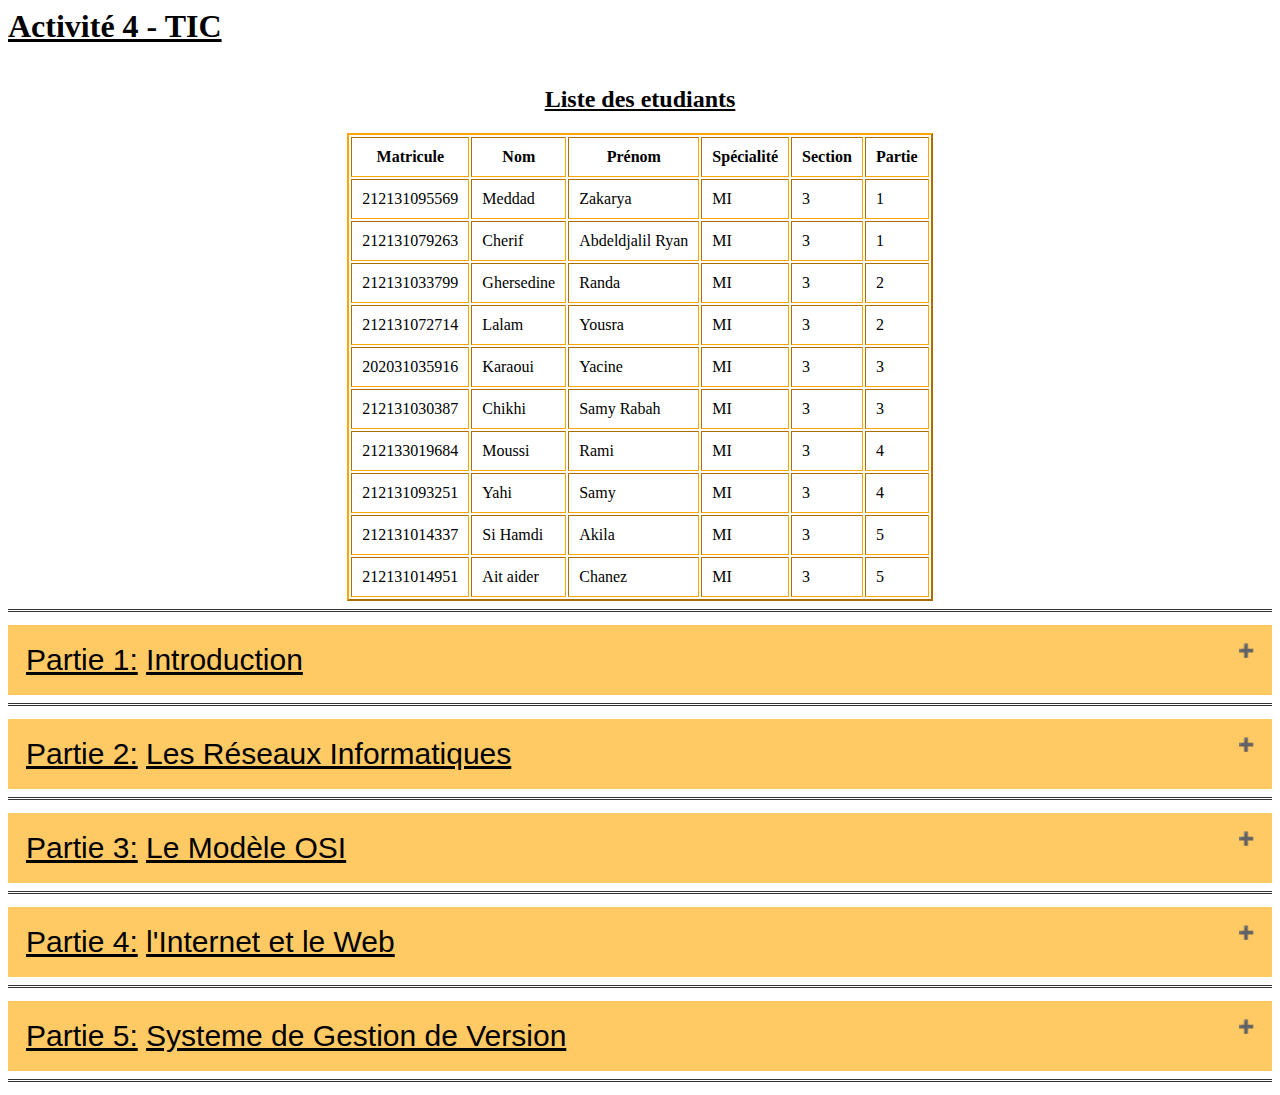
==== commit 79b5e4bd: "Merge branch 'master' of https://github.com/Zaky-23/activite4" ====
--- a/index.html
+++ b/index.html
@@ -270,7 +270,7 @@
 
 <hr>
 <div>
-	<button type="button" class="collapsible"><u>Partie 3:</u> <u>Le Modele OSI</u></button>
+	<button type="button" class="collapsible"><u>Partie 3:</u> <u>Le Modèle OSI</u></button>
 	<div class="content">
 	<p class="paragraph">
 		<p>
@@ -378,7 +378,7 @@
 		<ul>
 			<li>La balise <b>&lt;html&gt;</b>... <b>&lt;/html&gt;</b> délimite le début et la fin du document.</li>
 			<li>La balise <b>&lt;head&gt;</b>... <b>&lt;/head&gt;</b> est l'entête du document.</li>
-			<li>La balise <b>&lt;titl&gt;</b> ... <b>&lt;/title&gt;</b> est le titre du document.</li>
+			<li>La balise <b>&lt;titl&gt;</b>... <b>&lt;/title&gt;</b> est le titre du document.</li>
 			<li>La balise <b>&lt;body&gt;</b>... <b>&lt;/body&gt;</b> est le corps du document.</li>
 			<li>Les titres sont définis par les balises <b>&lt;hn&gt;</b> ... <b>&lt;/hn&gt;</b>, où n représente le niveau de titre (de 1 à 6). Par exemple, <b>&lt;h1&gt;</b> Grand titre <b>&lt;/h1&gt;</b> est un titre de niveau 1.</li>
 			<li>Et les paragraphes sont définis par les balises <b>&lt;p&gt;</b> ... <b>&lt;p&gt;</b>.</li>
@@ -491,4 +491,4 @@
 <hr>
 </body>
 <script src="index.js"></script>
-</html>+</html>
